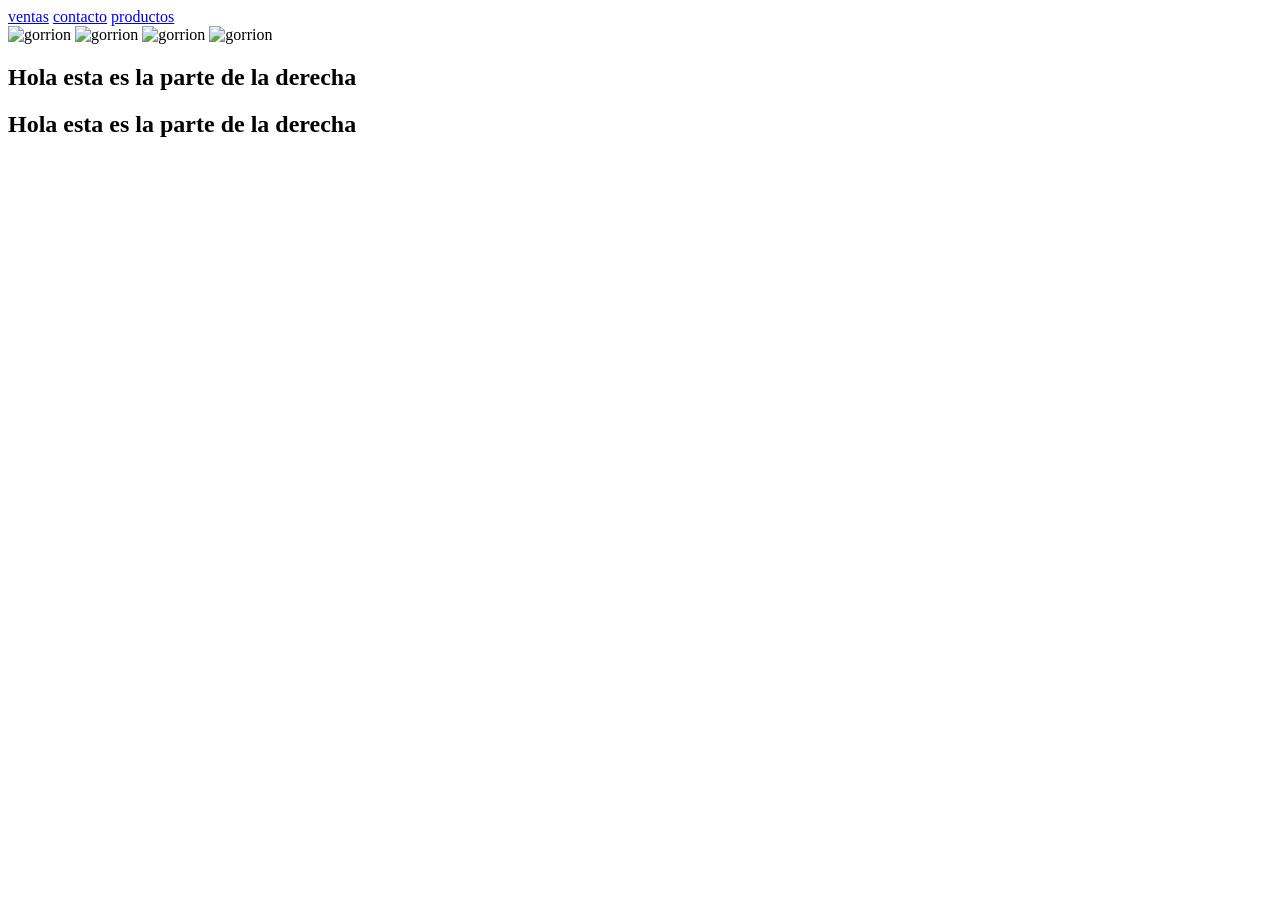
==== index.html @ 56c66d4c "Add files via upload" ====
<!DOCTYPE html>
<html lang="en">
<head>
    <meta charset="UTF-8">
    <meta name="viewport" content="width=device-width, initial-scale=1.0">
    <title>Mi primera pagina</title>
    <link rel="stylesheet" href="css/style.css">
</head>
<body>
   <header>
    <a href="ventas.html" class="button_link">ventas</a>
    <a href="contacto.html" class="button_link">contacto</a>
    <a href="productos.html" class="button_link">productos</a>
</header>
<main>
    <article class="container">
        <div class="left">
            <img src="img/1.jpg" alt="gorrion" class="imagen">
            <img src="img/2.jpg" alt="gorrion" class="imagen"> 
            <img src="img/3.jpg" alt="gorrion" class="imagen">
            <img src="img/4.jpg" alt="gorrion" class="imagen">        
        </div>
        <div class="right">
            <div>
                <h1>Hola esta es la parte de la derecha</h1>
            </div>
            <div>
                <h1>Hola esta es la parte de la derecha</h1>
            </div>
            
        </div>
    </article>
</main>
</body>
</html>
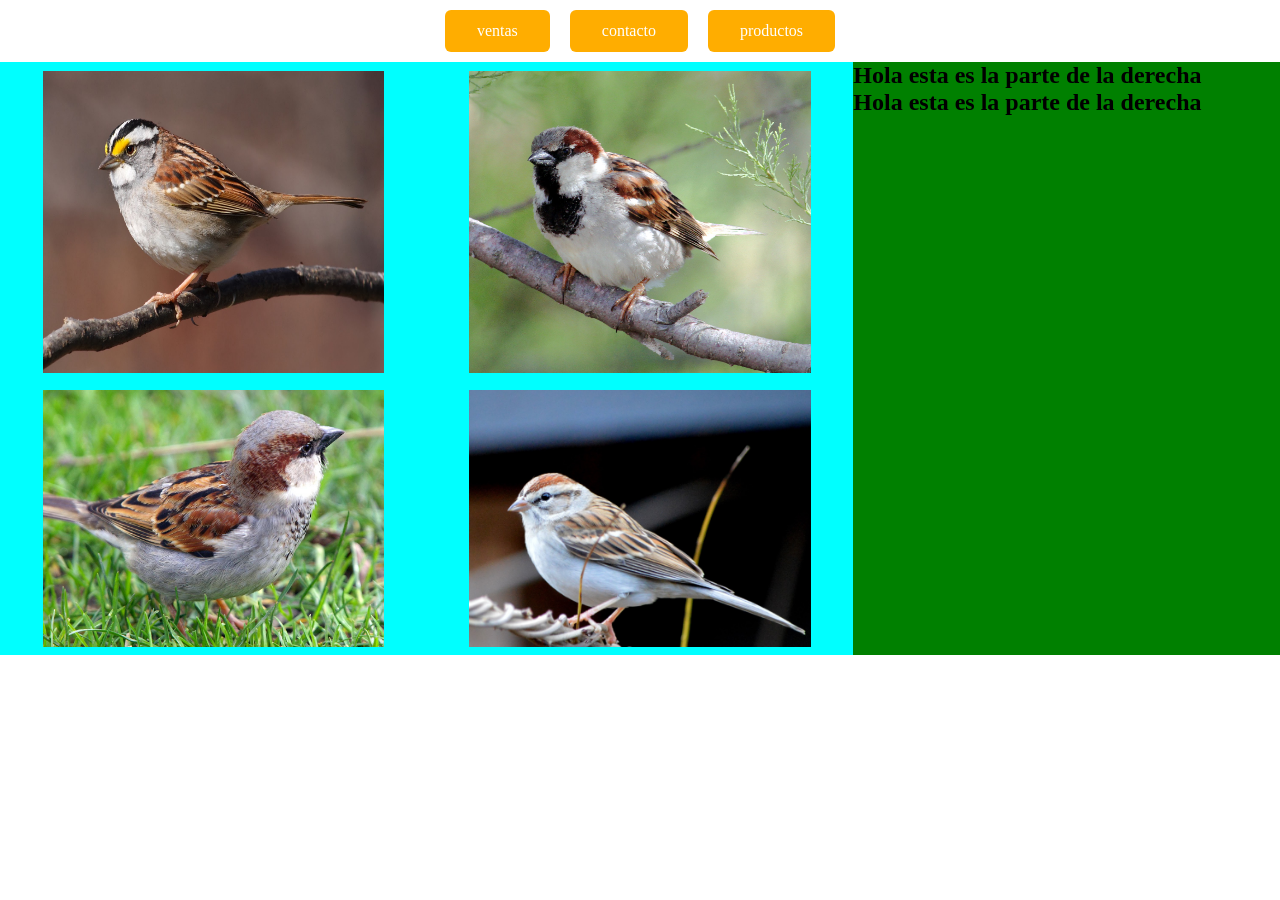
==== commit 509f4ff7: "Update index.html" ====
--- a/index.html
+++ b/index.html
@@ -5,6 +5,15 @@
     <meta name="viewport" content="width=device-width, initial-scale=1.0">
     <title>Mi primera pagina</title>
     <link rel="stylesheet" href="css/style.css">
+    <!-- Google tag (gtag.js) -->
+<script async src="https://www.googletagmanager.com/gtag/js?id=G-25MSPBTDMC"></script>
+<script>
+  window.dataLayer = window.dataLayer || [];
+  function gtag(){dataLayer.push(arguments);}
+  gtag('js', new Date());
+
+  gtag('config', 'G-25MSPBTDMC');
+</script>
 </head>
 <body>
    <header>
@@ -32,4 +41,4 @@
     </article>
 </main>
 </body>
-</html>+</html>
--- a/css/style.css
+++ b/css/style.css
@@ -0,0 +1,42 @@
+
+*{
+    margin: 0;
+}
+
+header{
+    display: flex;
+    justify-content: center;
+    width: 100%;
+}
+.button_link{
+    display: inline-block;
+    color: white;
+    background-color: #ffad00;
+    text-decoration: none;
+    padding: 12px 32px;
+    border-radius: 6px;
+    margin: 10px;
+}
+
+.container{
+    display: flex;
+    justify-content: space-between;
+}
+.left{
+    display: flex;
+    flex: 2;
+    background-color: aqua;
+    justify-content: space-around;
+    flex-wrap: wrap;
+}
+.right{
+    display: flex;
+    flex: 1;
+    background-color: green;
+    flex-direction: column;
+}
+
+.imagen{
+    width: 40%;
+    margin: 1% 1% 1%;
+}
